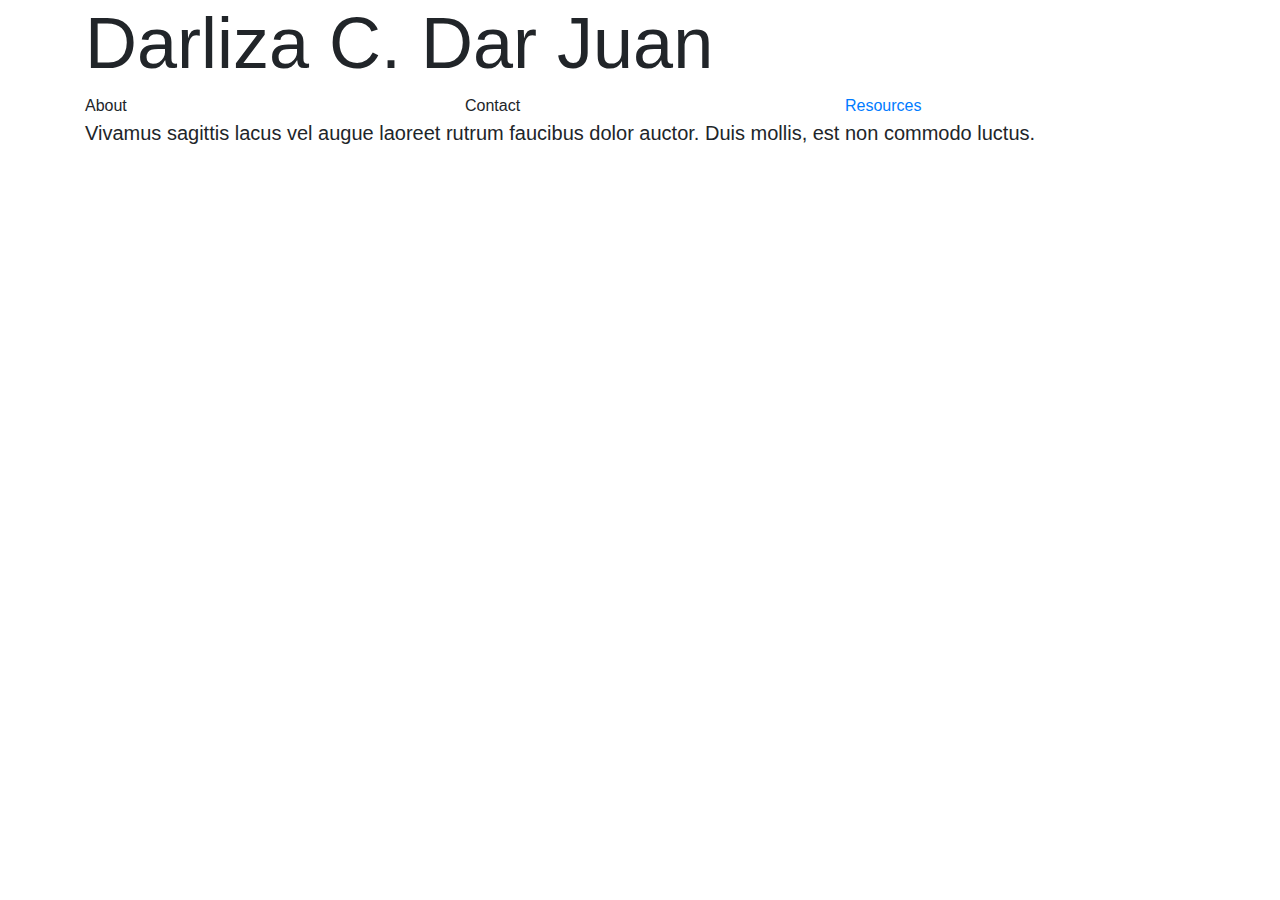
==== project0/index.html @ fe01ccf8 "Added Project0 working files" ====
<!DOCTYPE html>
<html lang="en">
  <head>
    <meta charset="utf-8">
    <meta name="viewport" content="width=device-width, initial-scale=1, shrink-to-fit=no">
    <!-- Bootstrap CSS -->
    <link rel="stylesheet" href="https://stackpath.bootstrapcdn.com/bootstrap/4.3.1/css/bootstrap.min.css" integrity="sha384-ggOyR0iXCbMQv3Xipma34MD+dH/1fQ784/j6cY/iJTQUOhcWr7x9JvoRxT2MZw1T" crossorigin="anonymous">
    <link rel="stylesheet" href="style/styles.css">
    <title>About Me</title>
  </head>
	<body>
		<div class="container">
			<h3 class="display-3">Darliza C. Dar Juan</h3>
		  <div class="row justify-content-center">
		  	<div class="col-sm">
		  		About
		  	</div>
		  	<div class="col-sm">
		  		Contact
		  	</div>
		  	<div class="col-sm">
		  		<a href="pages/resources.html">Resources</a>
		  	</div>
		  </div>
		  <p class="lead">
			  Vivamus sagittis lacus vel augue laoreet rutrum faucibus dolor auctor. Duis mollis, est non commodo luctus.
			</p>
		</div>

    <!-- jQuery first, then Popper.js, then Bootstrap JS -->
		<script src="https://code.jquery.com/jquery-3.3.1.slim.min.js" integrity="sha384-q8i/X+965DzO0rT7abK41JStQIAqVgRVzpbzo5smXKp4YfRvH+8abtTE1Pi6jizo" crossorigin="anonymous"></script>
		<script src="https://cdnjs.cloudflare.com/ajax/libs/popper.js/1.14.7/umd/popper.min.js" integrity="sha384-UO2eT0CpHqdSJQ6hJty5KVphtPhzWj9WO1clHTMGa3JDZwrnQq4sF86dIHNDz0W1" crossorigin="anonymous"></script>
		<script src="https://stackpath.bootstrapcdn.com/bootstrap/4.3.1/js/bootstrap.min.js" integrity="sha384-JjSmVgyd0p3pXB1rRibZUAYoIIy6OrQ6VrjIEaFf/nJGzIxFDsf4x0xIM+B07jRM" crossorigin="anonymous"></script>
	</body>
</html>
---- project0/style/styles.css ----
.my-container{
	border: 1px solid green;
}

.my-row{

}
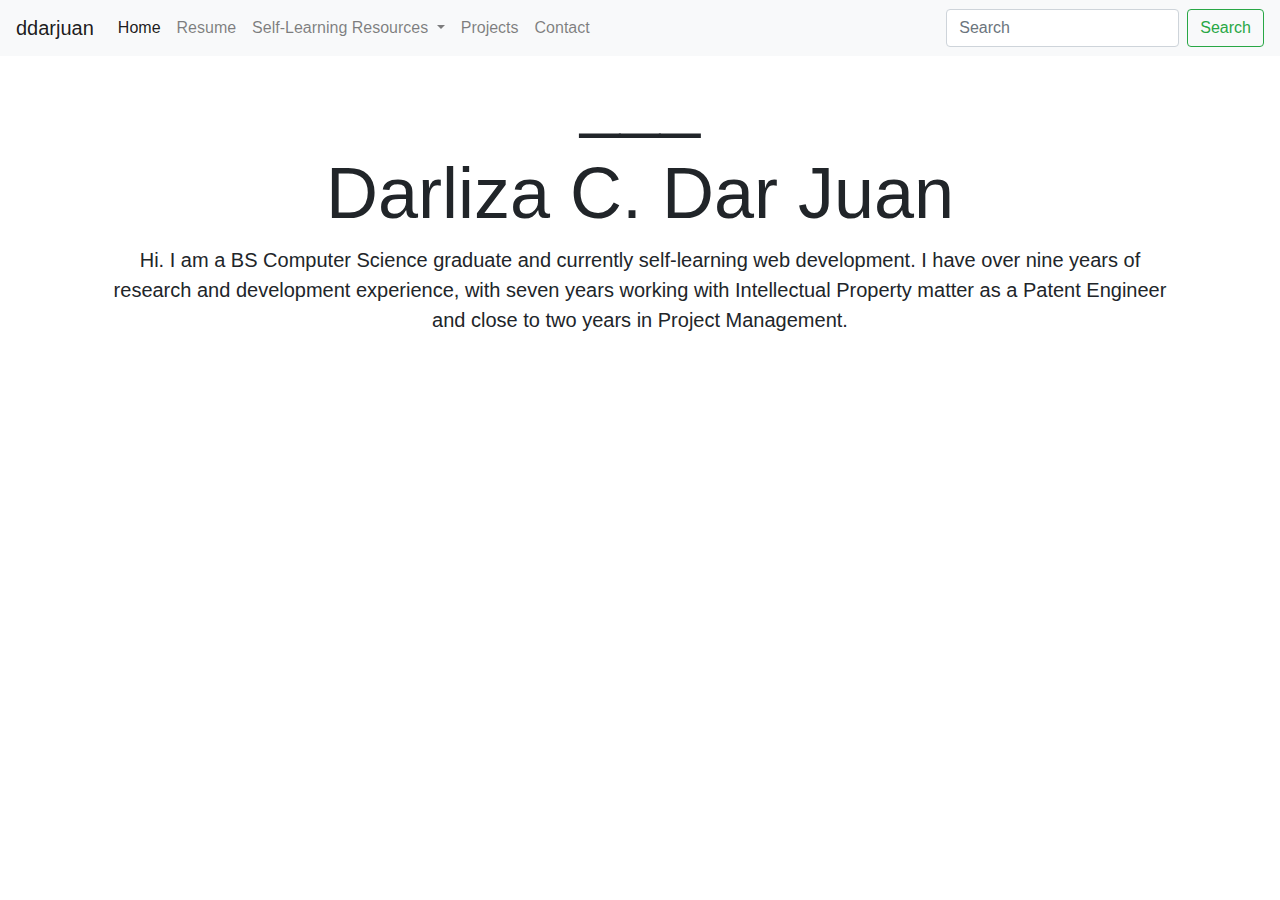
==== commit c25ece63: "Updated index.html and added new pages" ====
--- a/project0/index.html
+++ b/project0/index.html
@@ -5,26 +5,65 @@
     <meta name="viewport" content="width=device-width, initial-scale=1, shrink-to-fit=no">
     <!-- Bootstrap CSS -->
     <link rel="stylesheet" href="https://stackpath.bootstrapcdn.com/bootstrap/4.3.1/css/bootstrap.min.css" integrity="sha384-ggOyR0iXCbMQv3Xipma34MD+dH/1fQ784/j6cY/iJTQUOhcWr7x9JvoRxT2MZw1T" crossorigin="anonymous">
-    <link rel="stylesheet" href="style/styles.css">
-    <title>About Me</title>
+    <link rel="stylesheet" href="main.css">
+    <title>Darliza - Software Development, Design, Data Science</title>
   </head>
 	<body>
-		<div class="container">
-			<h3 class="display-3">Darliza C. Dar Juan</h3>
-		  <div class="row justify-content-center">
-		  	<div class="col-sm">
-		  		About
-		  	</div>
-		  	<div class="col-sm">
-		  		Contact
-		  	</div>
-		  	<div class="col-sm">
-		  		<a href="pages/resources.html">Resources</a>
-		  	</div>
+		<nav class="navbar navbar-expand-lg navbar-light bg-light">
+		  <a class="navbar-brand" href="#">ddarjuan</a>
+		  <button class="navbar-toggler" type="button" data-toggle="collapse" data-target="#navbarSupportedContent" aria-controls="navbarSupportedContent" aria-expanded="false" aria-label="Toggle navigation">
+		    <span class="navbar-toggler-icon"></span>
+		  </button>
+		  <div class="collapse navbar-collapse" id="navbarSupportedContent">
+		    <ul class="navbar-nav mr-auto">
+		      <li class="nav-item active">
+		        <a class="nav-link" href="#">Home<span class="sr-only">(current)</span></a>
+		      </li>
+		      <li class="nav-item">
+		        <a class="nav-link" href="#">Resume</a>
+		      </li>
+		      <li class="nav-item dropdown">
+		        <a class="nav-link dropdown-toggle" href="#" id="navbarDropdown" role="button" data-toggle="dropdown" aria-haspopup="true" aria-expanded="false">
+		          Self-Learning Resources
+		        </a>
+		        <div class="dropdown-menu" aria-labelledby="navbarDropdown">
+		          <a class="dropdown-item" href="#">Python</a>
+		          <a class="dropdown-item" href="#">Bootstrap</a>
+		          <a class="dropdown-item" href="#">Data Science</a>
+		        </div>
+		      </li>
+  		      <li class="nav-item">
+		        <a class="nav-link" href="#">Projects</a>
+		      </li>
+  		      <li class="nav-item">
+		        <a class="nav-link" href="#">Contact</a>
+		      </li>
+		    </ul>
+		    <form class="form-inline my-2 my-lg-0">
+		      <input class="form-control mr-sm-2" type="search" placeholder="Search" aria-label="Search">
+		      <button class="btn btn-outline-success my-2 my-sm-0" type="submit">Search</button>
+		    </form>
 		  </div>
-		  <p class="lead">
-			  Vivamus sagittis lacus vel augue laoreet rutrum faucibus dolor auctor. Duis mollis, est non commodo luctus.
-			</p>
+		</nav>
+		<div class="container my-container">
+			<div class="row-sm justify-content-center">
+				<div class="col-sm my-col text-center">
+					<h3 class="display-3">___</h3>
+				</div>
+			</div>
+			<div class="row-sm justify-content-center">
+				<div class="col-sm my-col text-center">
+					<h3 class="display-3">Darliza C. Dar Juan</h3>
+				</div>
+			</div>
+			<div class="row-sm justify-content-center">
+				<div class="col-sm my-col text-center">
+				  	<p class="lead">
+						Hi. I am a BS Computer Science graduate and currently self-learning web development. I have over nine years of research and development experience, with seven years working with Intellectual Property matter as a Patent Engineer and close to two years in Project Management.
+					</p>
+				</div>
+			</div>
+
 		</div>
 
     <!-- jQuery first, then Popper.js, then Bootstrap JS -->
@@ -32,4 +71,4 @@
 		<script src="https://cdnjs.cloudflare.com/ajax/libs/popper.js/1.14.7/umd/popper.min.js" integrity="sha384-UO2eT0CpHqdSJQ6hJty5KVphtPhzWj9WO1clHTMGa3JDZwrnQq4sF86dIHNDz0W1" crossorigin="anonymous"></script>
 		<script src="https://stackpath.bootstrapcdn.com/bootstrap/4.3.1/js/bootstrap.min.js" integrity="sha384-JjSmVgyd0p3pXB1rRibZUAYoIIy6OrQ6VrjIEaFf/nJGzIxFDsf4x0xIM+B07jRM" crossorigin="anonymous"></script>
 	</body>
-</html>+</html>
--- a/project0/main.css
+++ b/project0/main.css
@@ -0,0 +1,16 @@
+/*body{
+	margin: 30px;
+}
+.my-container{
+	border: 3px solid greens;
+}
+.my-row{
+	border: 3px solid red;
+	height: 40px;
+}
+.my-col{
+	border: 3px dotted blue;
+}*/
+.my-row-name{
+	height: 100px;
+}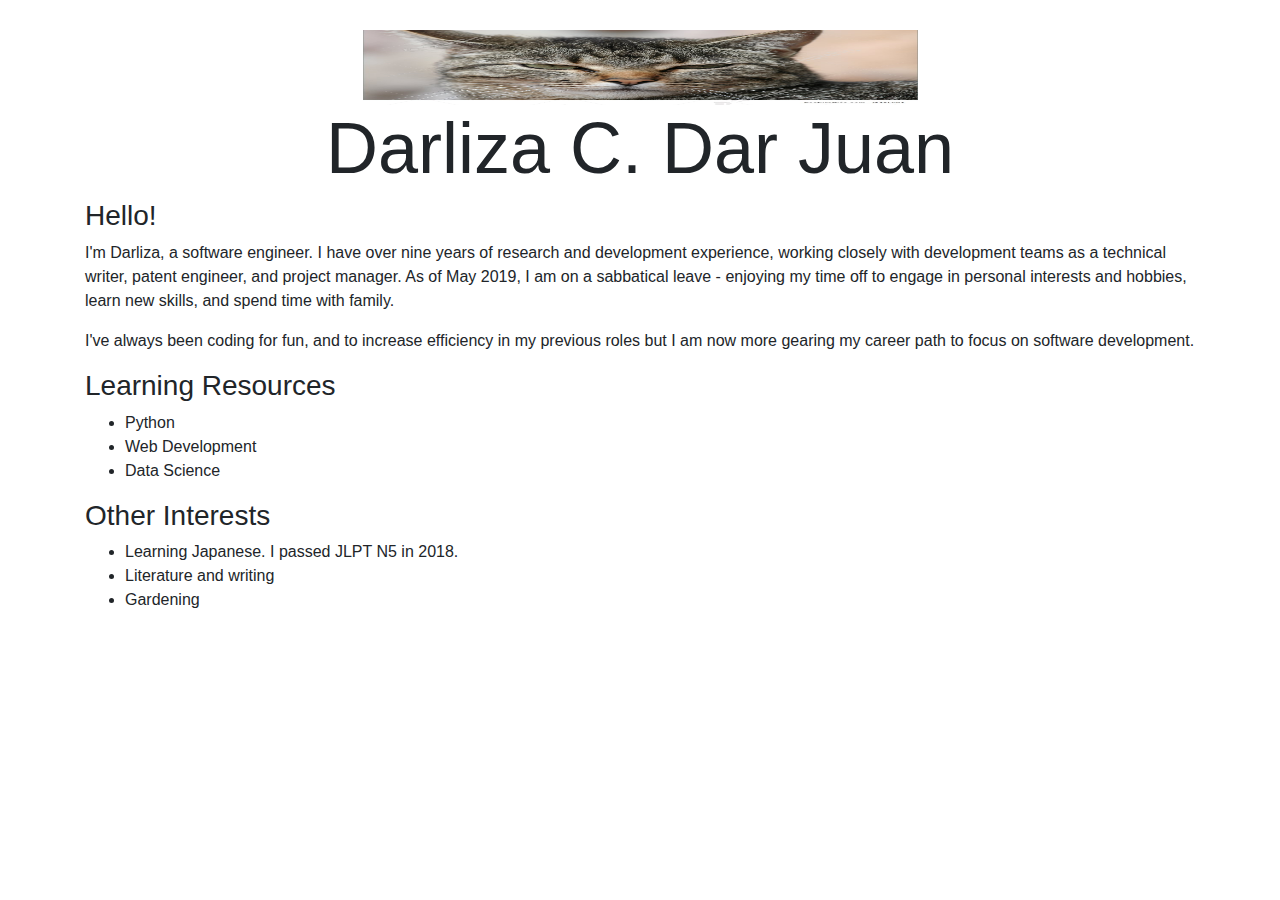
==== commit 48fac908: "Updated index with new info, added profile image, etc." ====
--- a/project0/index.html
+++ b/project0/index.html
@@ -6,69 +6,53 @@
     <!-- Bootstrap CSS -->
     <link rel="stylesheet" href="https://stackpath.bootstrapcdn.com/bootstrap/4.3.1/css/bootstrap.min.css" integrity="sha384-ggOyR0iXCbMQv3Xipma34MD+dH/1fQ784/j6cY/iJTQUOhcWr7x9JvoRxT2MZw1T" crossorigin="anonymous">
     <link rel="stylesheet" href="main.css">
-    <title>Darliza - Software Development, Design, Data Science</title>
+    <title>DarlizaCD - Software Development, Design, Data Science</title>
   </head>
 	<body>
-		<nav class="navbar navbar-expand-lg navbar-light bg-light">
-		  <a class="navbar-brand" href="#">ddarjuan</a>
-		  <button class="navbar-toggler" type="button" data-toggle="collapse" data-target="#navbarSupportedContent" aria-controls="navbarSupportedContent" aria-expanded="false" aria-label="Toggle navigation">
-		    <span class="navbar-toggler-icon"></span>
-		  </button>
-		  <div class="collapse navbar-collapse" id="navbarSupportedContent">
-		    <ul class="navbar-nav mr-auto">
-		      <li class="nav-item active">
-		        <a class="nav-link" href="#">Home<span class="sr-only">(current)</span></a>
-		      </li>
-		      <li class="nav-item">
-		        <a class="nav-link" href="#">Resume</a>
-		      </li>
-		      <li class="nav-item dropdown">
-		        <a class="nav-link dropdown-toggle" href="#" id="navbarDropdown" role="button" data-toggle="dropdown" aria-haspopup="true" aria-expanded="false">
-		          Self-Learning Resources
-		        </a>
-		        <div class="dropdown-menu" aria-labelledby="navbarDropdown">
-		          <a class="dropdown-item" href="#">Python</a>
-		          <a class="dropdown-item" href="#">Bootstrap</a>
-		          <a class="dropdown-item" href="#">Data Science</a>
-		        </div>
-		      </li>
-  		      <li class="nav-item">
-		        <a class="nav-link" href="#">Projects</a>
-		      </li>
-  		      <li class="nav-item">
-		        <a class="nav-link" href="#">Contact</a>
-		      </li>
-		    </ul>
-		    <form class="form-inline my-2 my-lg-0">
-		      <input class="form-control mr-sm-2" type="search" placeholder="Search" aria-label="Search">
-		      <button class="btn btn-outline-success my-2 my-sm-0" type="submit">Search</button>
-		    </form>
-		  </div>
-		</nav>
 		<div class="container my-container">
-			<div class="row-sm justify-content-center">
-				<div class="col-sm my-col text-center">
-					<h3 class="display-3">___</h3>
+			<div class="row justify-content-center">
+				<div class="col my-col text-center">
+					<img src="images/profile.jpg">
 				</div>
 			</div>
-			<div class="row-sm justify-content-center">
-				<div class="col-sm my-col text-center">
+			<div class="row justify-content-center">
+				<div class="col my-col text-center">
 					<h3 class="display-3">Darliza C. Dar Juan</h3>
 				</div>
 			</div>
-			<div class="row-sm justify-content-center">
-				<div class="col-sm my-col text-center">
-				  	<p class="lead">
-						Hi. I am a BS Computer Science graduate and currently self-learning web development. I have over nine years of research and development experience, with seven years working with Intellectual Property matter as a Patent Engineer and close to two years in Project Management.
+			<div class="row justify-content-center">
+				<div class="col my-col">
+					<h3>Hello!</h3>
+				  	<p>
+						I'm Darliza, a software engineer. I have over nine years of research and development experience, working closely with development teams as a technical writer, patent engineer, and project manager. As of May 2019, I am on a sabbatical leave - enjoying my time off to engage in personal interests and hobbies, learn new skills, and spend time with family.
+					</p>	
+					<p>
+						I've always been coding for fun, and to increase efficiency in my previous roles but I am now more gearing my career path to focus on software development. 
 					</p>
+				</div>
+			</div>
+			<div class="row">
+				<div class="col">
+					<h3>Learning Resources</h3>
+					<ul>
+						<li>Python</li>
+						<li>Web Development</li>
+						<li>Data Science</li>
+					</ul>
+				</div>
+			</div>
+			<div class="row my-row">
+				<div class="col my-col">
+					<h3>Other Interests</h3>
+					<ul>
+						<li>Learning Japanese. I passed JLPT N5 in 2018.</li>
+						<li>Literature and writing</li>
+						<li>Gardening</li>
+					</ul>
 				</div>
 			</div>
 
 		</div>
 
-    <!-- jQuery first, then Popper.js, then Bootstrap JS -->
-		<script src="https://code.jquery.com/jquery-3.3.1.slim.min.js" integrity="sha384-q8i/X+965DzO0rT7abK41JStQIAqVgRVzpbzo5smXKp4YfRvH+8abtTE1Pi6jizo" crossorigin="anonymous"></script>
-		<script src="https://cdnjs.cloudflare.com/ajax/libs/popper.js/1.14.7/umd/popper.min.js" integrity="sha384-UO2eT0CpHqdSJQ6hJty5KVphtPhzWj9WO1clHTMGa3JDZwrnQq4sF86dIHNDz0W1" crossorigin="anonymous"></script>
-		<script src="https://stackpath.bootstrapcdn.com/bootstrap/4.3.1/js/bootstrap.min.js" integrity="sha384-JjSmVgyd0p3pXB1rRibZUAYoIIy6OrQ6VrjIEaFf/nJGzIxFDsf4x0xIM+B07jRM" crossorigin="anonymous"></script>
 	</body>
 </html>
--- a/project0/main.css
+++ b/project0/main.css
@@ -1,7 +1,18 @@
-/*body{
+body{
 	margin: 30px;
 }
-.my-container{
+img {
+  width:50%;
+  height: 75px;
+
+}
+
+
+
+
+
+
+/*.my-container{
 	border: 3px solid greens;
 }
 .my-row{
@@ -10,7 +21,7 @@
 }
 .my-col{
 	border: 3px dotted blue;
-}*/
+}
 .my-row-name{
 	height: 100px;
-}+}*/